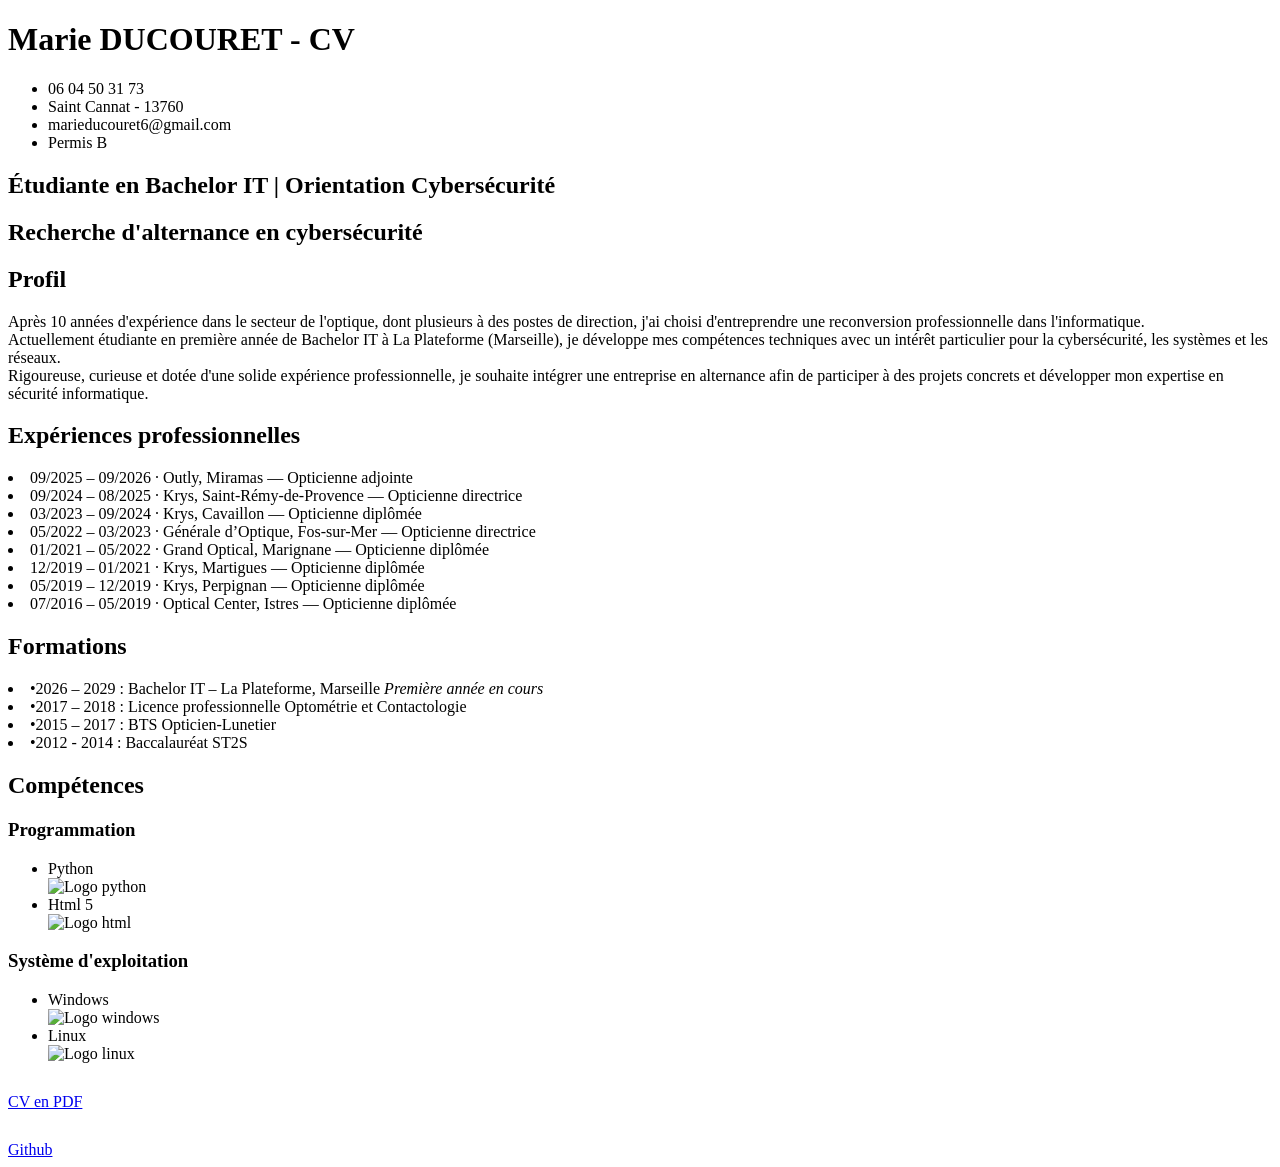
==== mon-cv.html @ 80716cda "Envoie premiere version" ====
<!DOCTYPE Html>
<html lang="fr">
<head> 
    <meta charset="UTF-8"><!--Cette fonction sert à intégrer tous les caractères, comme les accents etc. Ca permet d'éviter les problèmes d'affichage-->
    <meta name="viewport" content="width=device-width, initial-scale=1.0"><!--width=device-width : la largeur du navigateur s'adapte à la largeur réelle|initial-scale=1.0 : c'est le zoom initial = 100% -->
    <title>Marie DUCOURET - CV</title>
</head>
<header><h1>Marie DUCOURET - CV</h1></header>
<body>
    <ul><li>06 04 50 31 73</li><!--La balise ul permet de mettre des points devnat chaque lignes de liste-->
    <li>Saint Cannat - 13760</li>
    <li>marieducouret6@gmail.com</li>
    <li>Permis B</li></ul>
    <section>
        <h2>Étudiante en Bachelor IT | Orientation Cybersécurité</h2>
        <h2>Recherche d'alternance en cybersécurité</h2>
    </section>
    <section>
        <h2>Profil</h2>
        <p>
Après 10 années d'expérience dans le secteur de l'optique, dont plusieurs à des postes de direction, j'ai choisi d'entreprendre une reconversion professionnelle dans l'informatique.
        <br/>Actuellement étudiante en première année de Bachelor IT à La Plateforme (Marseille), je développe mes compétences techniques avec un intérêt particulier pour la cybersécurité, les systèmes et les réseaux.
    <br/>Rigoureuse, curieuse et dotée d'une solide expérience professionnelle, je souhaite intégrer une entreprise en alternance afin de participer à des projets concrets et développer mon expertise en sécurité informatique.
</p>
    </section>
    <section>
        <h2>Expériences professionnelles</h2>
        <p><li>09/2025 – 09/2026  ·  Outly, Miramas  — Opticienne adjointe</li><!--Les balises li permettent de lister les éléments-->
<li>09/2024 – 08/2025  ·  Krys, Saint-Rémy-de-Provence — Opticienne directrice</li>
<li>03/2023 – 09/2024  ·  Krys, Cavaillon — Opticienne diplômée</li>
<li>05/2022 – 03/2023  ·  Générale d’Optique, Fos-sur-Mer — Opticienne directrice</li>
<li>01/2021 – 05/2022  ·  Grand Optical, Marignane — Opticienne diplômée</li>
<li>12/2019 – 01/2021  ·  Krys, Martigues — Opticienne diplômée</li>
<li>05/2019 – 12/2019  ·  Krys, Perpignan — Opticienne diplômée</li>
<li>07/2016 – 05/2019  ·  Optical Center, Istres — Opticienne diplômée</li>
        </p>
    </section>
    <section>
        <h2>Formations</h2>
        <p><li>•2026 – 2029 : Bachelor IT – La Plateforme, Marseille <i>Première année en cours</i></li>
            <li>•2017 – 2018 : Licence professionnelle Optométrie et Contactologie</li>
            <li>•2015 – 2017 : BTS Opticien-Lunetier</li>
            <li>•2012 - 2014 : Baccalauréat ST2S</li>
</p>
    </section>
<section style="margin-bottom: 30px;"><h2>Compétences</h2><!--le style="margin-bottom: 30px;" permet de sauter des lignes après la section-->
<h3>Programmation</h3>
    <ul>
    <li>Python</li><img src="C:\Users\Marie-D\Documents\lptf\projets\Runtrack-devweb\logo-cv\python.png" alt="Logo python" width="40"/>
    <li>Html 5</li><img src="C:\Users\Marie-D\Documents\lptf\projets\Runtrack-devweb\logo-cv\html.png" alt="Logo html" width="40"/>
</ul>
<h3>Système d'exploitation</h3>
<ul>
    <li>Windows</li><img src="C:\Users\Marie-D\Documents\lptf\projets\Runtrack-devweb\logo-cv\windows.png" alt="Logo windows" width="40"/>
    <li>Linux</li><img src="C:\Users\Marie-D\Documents\lptf\projets\Runtrack-devweb\logo-cv\linux.png" alt="Logo linux" width="40"/>
</ul>
</section>
<section style="margin-bottom: 30px;">
    <a href="C:\Users\Marie-D\Documents\Perso\CV_Marie_DUCOURET.pdf" download="CV_Marie_DUCOURET.pdf">CV en PDF</a>
</section>
</body>
<footer>
    <a href="https://github.com/marieducouret">Github</a><!--La balise a permet d'insérer des PDF, des liens-->
</footer>
</html>
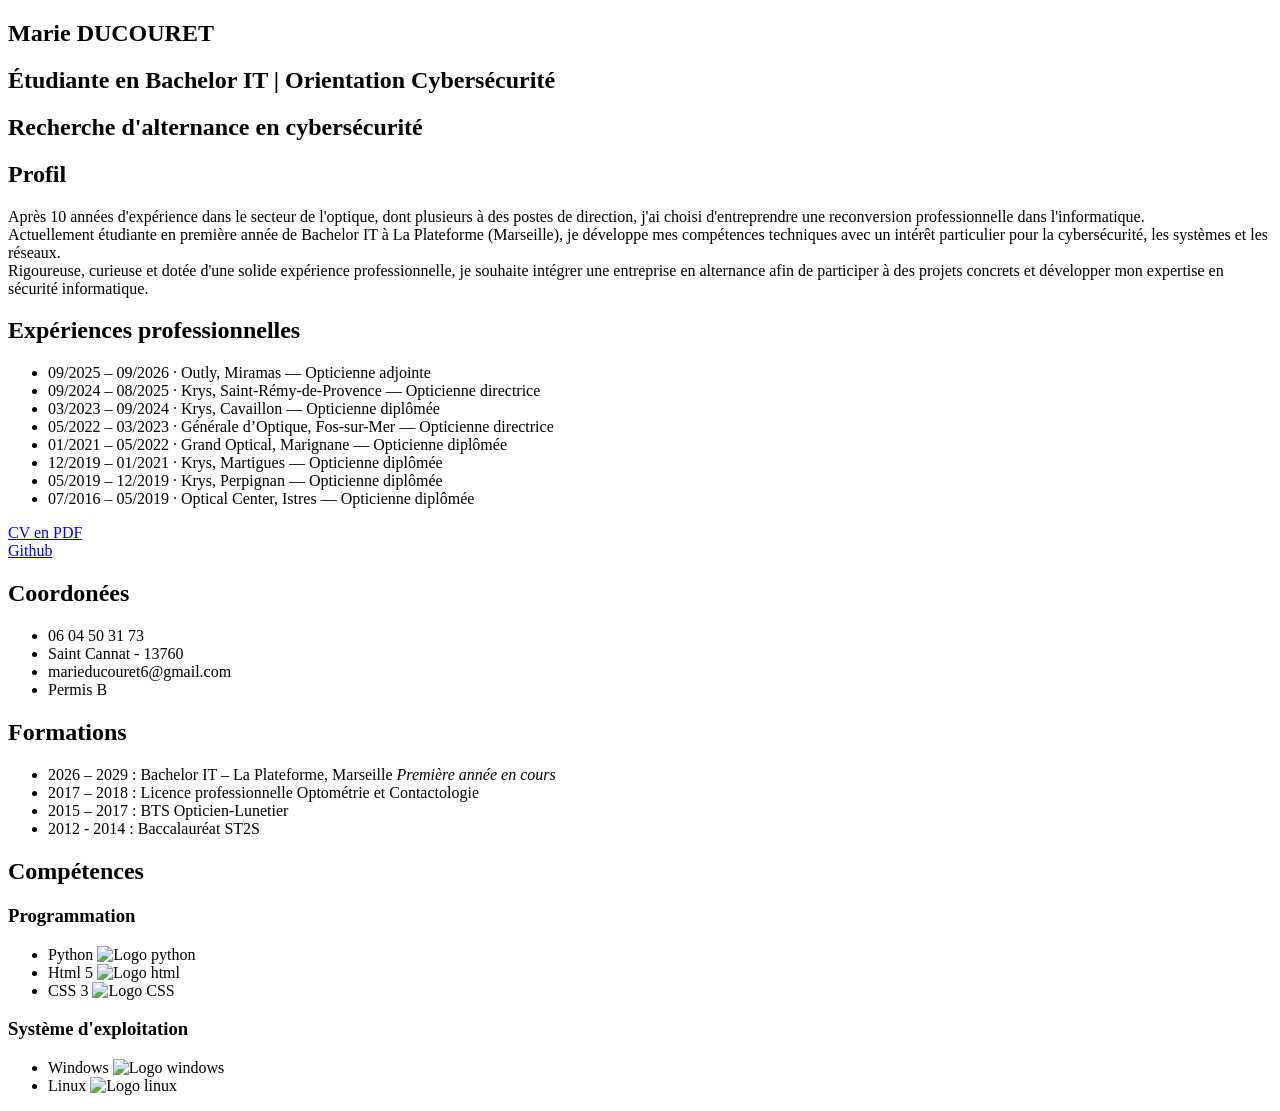
==== commit eea2d5de: "Modification pour CSS" ====
--- a/mon-cv.html
+++ b/mon-cv.html
@@ -3,63 +3,79 @@
 <head> 
     <meta charset="UTF-8"><!--Cette fonction sert à intégrer tous les caractères, comme les accents etc. Ca permet d'éviter les problèmes d'affichage-->
     <meta name="viewport" content="width=device-width, initial-scale=1.0"><!--width=device-width : la largeur du navigateur s'adapte à la largeur réelle|initial-scale=1.0 : c'est le zoom initial = 100% -->
+    <meta name="description" content="Recherche alternance en cybersécurité, beaucoup d'expérience en entreprise">
+    <link rel="stylesheet" href="C:\Users\Marie-D\Documents\lptf\projets\Runtrack-devweb\style-cv.css"><!--Link permet d'intégrer le format CSS au format html-->
+
     <title>Marie DUCOURET - CV</title>
 </head>
-<header><h1>Marie DUCOURET - CV</h1></header>
 <body>
-    <ul><li>06 04 50 31 73</li><!--La balise ul permet de mettre des points devnat chaque lignes de liste-->
-    <li>Saint Cannat - 13760</li>
-    <li>marieducouret6@gmail.com</li>
-    <li>Permis B</li></ul>
-    <section>
-        <h2>Étudiante en Bachelor IT | Orientation Cybersécurité</h2>
-        <h2>Recherche d'alternance en cybersécurité</h2>
-    </section>
-    <section>
-        <h2>Profil</h2>
-        <p>
-Après 10 années d'expérience dans le secteur de l'optique, dont plusieurs à des postes de direction, j'ai choisi d'entreprendre une reconversion professionnelle dans l'informatique.
-        <br/>Actuellement étudiante en première année de Bachelor IT à La Plateforme (Marseille), je développe mes compétences techniques avec un intérêt particulier pour la cybersécurité, les systèmes et les réseaux.
-    <br/>Rigoureuse, curieuse et dotée d'une solide expérience professionnelle, je souhaite intégrer une entreprise en alternance afin de participer à des projets concrets et développer mon expertise en sécurité informatique.
-</p>
-    </section>
-    <section>
-        <h2>Expériences professionnelles</h2>
-        <p><li>09/2025 – 09/2026  ·  Outly, Miramas  — Opticienne adjointe</li><!--Les balises li permettent de lister les éléments-->
-<li>09/2024 – 08/2025  ·  Krys, Saint-Rémy-de-Provence — Opticienne directrice</li>
-<li>03/2023 – 09/2024  ·  Krys, Cavaillon — Opticienne diplômée</li>
-<li>05/2022 – 03/2023  ·  Générale d’Optique, Fos-sur-Mer — Opticienne directrice</li>
-<li>01/2021 – 05/2022  ·  Grand Optical, Marignane — Opticienne diplômée</li>
-<li>12/2019 – 01/2021  ·  Krys, Martigues — Opticienne diplômée</li>
-<li>05/2019 – 12/2019  ·  Krys, Perpignan — Opticienne diplômée</li>
-<li>07/2016 – 05/2019  ·  Optical Center, Istres — Opticienne diplômée</li>
-        </p>
-    </section>
-    <section>
+    <div class="Gauche"><!--Faire une division va me permettre de séparer avec le css les 2 cases de sections-->
+        <section class="Nom">
+            <h1>Marie DUCOURET</h1>
+        </section>
+        <section class="Description"><!--C'est important de nommer le nom des sections pour différencier lors du format css-->
+            <h2>Étudiante en Bachelor IT | Orientation Cybersécurité</h2>
+            <h2>Recherche d'alternance en cybersécurité</h2>
+        </section>
+        <section class="Profil">
+            <h2>Profil</h2>
+            <p>Après 10 années d'expérience dans le secteur de l'optique, dont plusieurs à des postes de direction, j'ai choisi d'entreprendre une reconversion professionnelle dans l'informatique.
+            <br/>Actuellement étudiante en première année de Bachelor IT à La Plateforme (Marseille), je développe mes compétences techniques avec un intérêt particulier pour la cybersécurité, les systèmes et les réseaux.
+            <br/>Rigoureuse, curieuse et dotée d'une solide expérience professionnelle, je souhaite intégrer une entreprise en alternance afin de participer à des projets concrets et développer mon expertise en sécurité informatique.
+            </p>
+        </section>
+        <section class="Experiences">
+            <h2>Expériences professionnelles</h2>
+            <ul><li>09/2025 – 09/2026  ·  Outly, Miramas  — Opticienne adjointe</li><!--Les balises li permettent de lister les éléments-->
+            <li>09/2024 – 08/2025  ·  Krys, Saint-Rémy-de-Provence — Opticienne directrice</li>
+            <li>03/2023 – 09/2024  ·  Krys, Cavaillon — Opticienne diplômée</li>
+            <li>05/2022 – 03/2023  ·  Générale d’Optique, Fos-sur-Mer — Opticienne directrice</li>
+            <li>01/2021 – 05/2022  ·  Grand Optical, Marignane — Opticienne diplômée</li>
+            <li>12/2019 – 01/2021  ·  Krys, Martigues — Opticienne diplômée</li>
+            <li>05/2019 – 12/2019  ·  Krys, Perpignan — Opticienne diplômée</li>
+            <li>07/2016 – 05/2019  ·  Optical Center, Istres — Opticienne diplômée</li>
+            </ul>
+        </section>
+        <section class="Telechargement">
+            <a href="C:\Users\Marie-D\Documents\Perso\CV_Marie_DUCOURET.pdf" download="CV_Marie_DUCOURET.pdf">CV en PDF</a>
+        </section>
+        <footer>
+            <a href="https://github.com/marieducouret">Github</a><!--La balise a permet d'insérer des PDF, des liens-->
+        </footer>
+    </div>
+
+    <div class="Droite">
+        <section class="Coordonnee">
+            <h2>Coordonées</h2>
+            <ul><li>06 04 50 31 73</li><!--La balise ul permet de mettre des points devnat chaque lignes de liste-->
+            <li>Saint Cannat - 13760</li>
+            <li>marieducouret6@gmail.com</li>
+            <li>Permis B</li></ul>
+        </section>
+        <section class="Formations">
         <h2>Formations</h2>
-        <p><li>•2026 – 2029 : Bachelor IT – La Plateforme, Marseille <i>Première année en cours</i></li>
-            <li>•2017 – 2018 : Licence professionnelle Optométrie et Contactologie</li>
-            <li>•2015 – 2017 : BTS Opticien-Lunetier</li>
-            <li>•2012 - 2014 : Baccalauréat ST2S</li>
-</p>
-    </section>
-<section style="margin-bottom: 30px;"><h2>Compétences</h2><!--le style="margin-bottom: 30px;" permet de sauter des lignes après la section-->
-<h3>Programmation</h3>
-    <ul>
-    <li>Python</li><img src="C:\Users\Marie-D\Documents\lptf\projets\Runtrack-devweb\logo-cv\python.png" alt="Logo python" width="40"/>
-    <li>Html 5</li><img src="C:\Users\Marie-D\Documents\lptf\projets\Runtrack-devweb\logo-cv\html.png" alt="Logo html" width="40"/>
-</ul>
-<h3>Système d'exploitation</h3>
-<ul>
-    <li>Windows</li><img src="C:\Users\Marie-D\Documents\lptf\projets\Runtrack-devweb\logo-cv\windows.png" alt="Logo windows" width="40"/>
-    <li>Linux</li><img src="C:\Users\Marie-D\Documents\lptf\projets\Runtrack-devweb\logo-cv\linux.png" alt="Logo linux" width="40"/>
-</ul>
-</section>
-<section style="margin-bottom: 30px;">
-    <a href="C:\Users\Marie-D\Documents\Perso\CV_Marie_DUCOURET.pdf" download="CV_Marie_DUCOURET.pdf">CV en PDF</a>
-</section>
+        <ul><li>2026 – 2029 : Bachelor IT – La Plateforme, Marseille <i>Première année en cours</i></li>
+        <li>2017 – 2018 : Licence professionnelle Optométrie et Contactologie</li>
+        <li>2015 – 2017 : BTS Opticien-Lunetier</li>
+        <li>2012 - 2014 : Baccalauréat ST2S</li>
+        </ul>
+        </section>
+        <section class="Competences">
+            <h2>Compétences</h2><!--le style="margin-bottom: 30px;" permet de sauter des lignes après la section-->
+            <h3>Programmation</h3>
+            <ul>
+                <li>Python      <img src="https://images.icon-icons.com/2699/PNG/512/python_vertical_logo_icon_168039.png" alt="Logo python" width="25"/></li>
+                <li>Html 5      <img src="https://icones.pro/wp-content/uploads/2021/05/icone-html-orange.png" alt="Logo html" width="25"/></li>
+                <li>CSS 3       <img src="https://cdn-icons-png.flaticon.com/512/919/919826.png" alt="Logo CSS" width="25"/></li>
+            </ul>
+            <h3>Système d'exploitation</h3>
+            <ul>
+                <li>Windows     <img src="https://thumbs.dreamstime.com/b/logo-windows-isol%C3%A9-l-image-pr%C3%A9sente-le-compos%C3%A9-de-quatre-carr%C3%A9s-bleus-taille-%C3%A9gale-dispos%C3%A9s-dans-une-grille-ressemblant-%C3%A0-407575177.jpg" alt="Logo windows" width="25"/></li>
+                <li>Linux       <img src="https://images.icon-icons.com/2235/PNG/512/linux_os_logo_icon_134670.png" alt="Logo linux" width="25"/></li>
+            </ul>
+        </section>
+    </div>
+
 </body>
-<footer>
-    <a href="https://github.com/marieducouret">Github</a><!--La balise a permet d'insérer des PDF, des liens-->
-</footer>
+
 </html>
